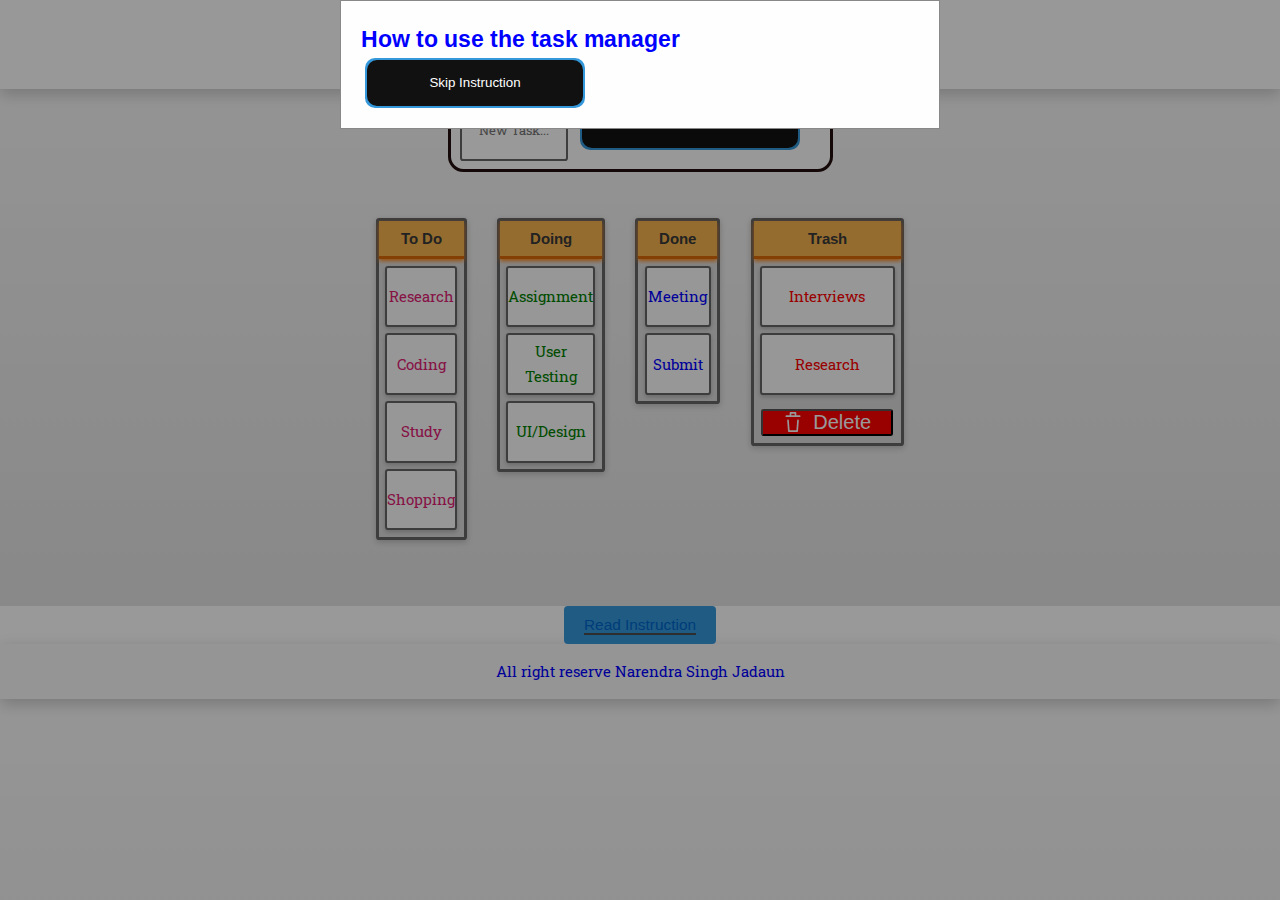
==== index.html @ 549094fb "Add files via upload" ====
<!DOCTYPE html>
<html lang="en">
  <head>
    <title>To-Do List </title>
    <meta charset="UTF-8" />
    <meta name="viewport" content="width=device-width" />
  
    <link rel="stylesheet" href="style.css" />
	<link rel="stylesheet" href="style2.css">
  </head>
 <style>

 </style>
    <body>
    <header>
      <h1>Task Manager</h1>
    </header>
	<div id="alertModal" class="modal">
		<div class="modal-content">
		  <h2 style="color: blue;">How to use the task manager</h2>
		  <!-- <p>Drag and drop for the correct answer</p> -->
		 <img src="ezgif.com-crop.gif" alt="">
			
		  </video>
		  <button id="skipButton" class="glow-on-hover" onclick="skipInstruction()">Skip Instruction</button>
		</div>
	  </div>
	  
    <div class="add-task-container">
      <input type="text" maxlength="12" id="taskText" placeholder="New Task..." onkeydown="if (event.keyCode == 13)
                            document.getElementById('add').click()">
    <button id="add" class="glow-on-hover" onclick="addTask()">Add New Task</button>
    </div>

    <div class="main-container">
      <ul class="columns">

        <li class="column to-do-column">
          <div class="column-header">
            <h4>To Do</h4>
          </div>
          <ul class="task-list" id="to-do">
            <li class="task">
              <p>Research</p>
            </li>
            <li class="task">
              <p>Coding</p>
            </li>
            <li class="task">
              <p>Study</p>
            </li>
            <li class="task">
              <p>Shopping</p>
            </li>
          </ul>
        </li>

        <li class="column doing-column">
          <div class="column-header">
            <h4>Doing</h4>
          </div>
          <ul class="task-list" id="doing">
            <li class="task">
              <p>Assignment</p>
            </li>
            <li class="task">
              <p>User Testing</p>
            </li>
            <li class="task">
              <p>UI/Design</p>
            </li>
          </ul>
        </li>

        <li class="column done-column">
          <div class="column-header">
            <h4>Done</h4>
          </div>
          <ul class="task-list" id="done">
            <li class="task">
              <p>Meeting</p>
            </li>
            <li class="task">
              <p>Submit</p>
            </li>
          </ul>
        </li>

        <li class="column trash-column">
          <div class="column-header">
            <h4>Trash</h4>
          </div>
          <ul class="task-list" id="trash">
            <li class="task">
              <p>Interviews</p>
            </li>
            <li class="task">
              <p>Research</p>
            </li>

          </ul>
          <div class="column-button">
            <button id="delete" class="del-btn" onclick="emptyTrash()">
          
          <!-- <button id="delete" class="del-btn" type="button" aria-label="Delete"> -->
            <svg class="del-btn__icon" viewBox="0 0 48 48" width="48px" height="48px" aria-hidden="true">
              <clipPath id="can-clip">
                <rect class="del-btn__icon-can-fill" x="5" y="24" width="14" height="11" />
              </clipPath>
              <g fill="none" stroke="#fff" stroke-linecap="round" stroke-linejoin="round" stroke-width="2" transform="translate(12,12)">
                <g class="del-btn__icon-lid">
                  <polyline points="9,5 9,1 15,1 15,5" />
                  <polyline points="4,5 20,5" />
                </g>
                <g class="del-btn__icon-can">
                  <g stroke-width="0">
                    <polyline id="can-fill" points="6,10 7,23 17,23 18,10" />
                    <use clip-path="url(#can-clip)" href="#can-fill" fill="#fff" />
                  </g>
                  <polyline points="6,10 7,23 17,23 18,10" />
                </g>
              </g>
            </svg>
            <span class="del-btn__letters" aria-hidden="true" data-anim>
              <span class="del-btn__letter-box">
                <span class="del-btn__letter">D</span>
              </span>
              <span class="del-btn__letter-box">
                <span class="del-btn__letter">e</span>
              </span>
              <span class="del-btn__letter-box">
                <span class="del-btn__letter">l</span>
              </span>
              <span class="del-btn__letter-box">
                <span class="del-btn__letter">e</span>
              </span>
              <span class="del-btn__letter-box">
                <span class="del-btn__letter">t</span>
              </span>
              <span class="del-btn__letter-box">
                <span class="del-btn__letter">e</span>
              </span>
            </span>
          </button>
        </li>

      </ul>
    </div>
<div class="Instructions">
  <button class="inst"> <a href="giphy (3).gif">Read Instruction</a></button>

</div>
    <footer>
      <p style="color: blue;">All right reserve Narendra Singh Jadaun</p>
    </footer>
<script>
  window.addEventListener("DOMContentLoaded",() => {
	const d = new DeleteButton("#delete");
});

class DeleteButton {
	isRunning = false;

	constructor(el) {
		this.el = document.querySelector(el);
		this.init();
	}
	init() {
		this.el?.addEventListener("click",this.delete.bind(this));
		
		const resetTrigger = this.el?.querySelector("[data-anim]");
		resetTrigger?.addEventListener("animationend",this.reset.bind(this));
	}
	delete() {
		this.isRunning = true;
		this.displayState();
	}
	displayState() {
		this.el.disabled = this.isRunning;
		this.el.setAttribute("data-running",this.isRunning);
	}
	reset() {
		this.isRunning = false;
		this.displayState();
	}
}
// Function to show the alert modal
// Function to show the alert modal
function showAlert() {
  var modal = document.getElementById('alertModal');
  if (modal) {
    modal.style.display = 'block';

    // Automatically close the modal after 11 seconds
    setTimeout(function () {
      modal.style.display = 'none';
    }, 11000); // 11 seconds in milliseconds
  } else {
    console.error('Alert modal not found.');
  }
}

// Function to skip the instruction
function skipInstruction() {
  var modal = document.getElementById('alertModal');
  if (modal) {
    modal.style.display = 'none';
  } else {
    console.error('Alert modal not found.');
  }
}

// Call the showAlert function when the page loads
window.addEventListener('DOMContentLoaded', function () {
  showAlert();
});

</script>
    <script src="https://cdnjs.cloudflare.com/ajax/libs/dragula/3.7.2/dragula.js"></script>
    <script src="script.js"></script>
  </body>
</html>
---- style.css ----
/* Import Google Fonts */
@import url("https://fonts.googleapis.com/css?family=Arimo:400,700|Roboto+Slab:400,700");

/* Root-level styles for consistent font size and gradient background */
:root {
  font-size: calc(0.5vw + 1vh);
  background: linear-gradient(to bottom, #fafafa, #e0e0e0); /* Gradient background */
}

/* Reset some default styles with Normalize.css */
* {
  box-sizing: border-box;
  margin: 0;
  padding: 0;
}

/* Body styles with min-width */
body {
  min-width: 420px;
  font-family: "Arimo", sans-serif;
  line-height: 1.6;
  color: #333; /* Text color */
}

/* Heading styles */
h1, h4 {
  font-family: "Arimo", sans-serif;
  line-height: 1.3;
}

/* Header styles */
header h1 {
  font-size: 2.4rem;
  margin: 5px;
  text-shadow: 2px 2px 4px rgba(0, 0, 0, 0.2); /* Text shadow */
  color: #3a3a3a; /* Header text color */
}

/* Span styles */
span {
  font-size: 1.3rem;
}

/* Paragraph styles */
p {
  font-family: "Roboto Slab", serif;
}

/* Link styles */
a, a:link, a:active, a:visited {
  color: #0066cc;
  text-decoration: none;
  border-bottom: #4d4d4d 0.16rem solid;
  transition: color 0.3s, border-bottom 0.3s; /* Transition on hover */
}

a:hover {
  color: #e74c3c; /* Hover color */
  border-bottom: #e74c3c 0.16rem solid; /* Hover border color */
}

/* Header and footer styles */
header, footer {
  width: 100%;
  text-align: center;
  background-color: rgba(255, 255, 255, 0.8); /* Background color with opacity */
  padding: 1rem 0; /* Add padding */
  box-shadow: 0px 5px 15px rgba(0, 0, 0, 0.2); /* Box shadow */
}

/* Add task container styles */
.add-task-container {
  display: flex;
  width: 100%;
  max-width: 25rem; /* Limit container width */
  margin: auto;
  background: rgba(255, 255, 255, 0.9); /* Background color with opacity */
  border: #240e0e 0.2rem solid;
  border-radius: 1rem;
  padding: 0.5rem;
  transition: background-color 0.3s; /* Transition on hover */
}

.add-task-container:hover {
  background: rgba(220, 220, 220, 1); /* Hover background color with opacity */
}

/* Main container styles */
.main-container {
  display: flex;
  justify-content: center;
  align-items: flex-start;
  padding: 2rem 0; /* Add top and bottom padding */
}

/* Columns container styles */
.columns {
  display: flex;
  align-items: flex-start;
  justify-content: space-between; /* Add space between columns */
  flex-wrap: wrap; /* Allow columns to wrap */
}

/* Column styles */
.column {
  flex: 1; /* Equal column width */
  margin: 1rem;
  background: rgba(220, 220, 220, 0.9);
  border: #666 0.2rem solid;
  border-radius: 0.2rem;
  box-shadow: 0px 2px 6px rgba(0, 0, 0, 0.2); /* Add box shadow */
  transition: background-color 0.3s;
}

.column:hover {
  background: rgba(220, 220, 220, 1); /* Hover background color with opacity */
}

/* Column header styles */
.column-header {
  padding: 0.5rem;
  border-bottom: #dc6a07 0.2rem solid;
  background: rgba(255, 170, 43, 0.8);
  box-shadow: 0px 2px 4px rgba(255, 126, 5, 0.913);
}

/* Column header text styles */
.column-header h4 {
  text-align: center;
  color: #3a3a3a; /* Header text color */
}

/* Task list styles */
.task-list {
  min-height: 3rem;
}

/* Unordered list styles */
ul {
  list-style-type: none;
}

/* List item styles */
li {
  list-style-type: none;
}

/* Column button styles */
.column-button {
  text-align: center;
  padding: 0.5rem;
}

/* Button styles */
.button {
  font-family: "Arimo", sans-serif;
  font-weight: 700;
  border: #e21f1f 0.14rem solid;
  border-radius: 0.2rem;
  color: #333; /* Text color */
  padding: 0.6rem 1rem;
  margin-bottom: 0.3rem;
  cursor: pointer;
  transition: background-color 0.3s, transform 0.3s; /* Transition on hover */
}

/* Delete button styles */
.delete-button {
  background-color: #e74c3c;
  margin: 0.1rem auto 0.6rem auto;
}

.delete-button:hover {
  background-color: #c0392b; /* Hover background color */
}

/* Button styles */
.add-button {
  background-color: #f1c40f;
  padding: 0.8rem 2rem; 
  font-size: 1rem; 
  min-height: 2.8rem; 
  width: auto; /* Allow width to adjust based on content */
  margin-top: 0.6rem;
}

/* Responsive styles for the "Add New Task" button */
@media screen and (max-width: 768px) {
  .add-button {
    padding: 0.6rem 1.5rem; 
    font-size: 0.9rem; 
    min-height: 2.4rem; 
  }
}

.add-button:hover {
  background-color: #f7dc6f; /* Hover background color */
}

/* Style for the "Instructions" container */
.Instructions {
  text-align: center; /* Center-align text and button */
  margin-top: 20px; /* Adjust top margin as needed */
}

/* Style for the button */
.inst {
  background-color: #3498db; /* Button background color */
  color: #fff; /* Button text color */
  font-size: 1rem; /* Button font size */
  padding: 10px 20px; /* Button padding (vertical, horizontal) */
  border: none; /* Remove button border */
  border-radius: 4px; /* Rounded corners */
  text-decoration: none; /* Remove underlines from links inside the button */
  cursor: pointer; /* Show pointer cursor on hover */
  transition: background-color 0.3s ease; /* Smooth background color transition */
}

/* Hover effect for the button */
.inst:hover {
  background-color: #2980b9; /* New background color on hover */
}

/* Task styles */
.task {
  display: flex;
  justify-content: center;
  align-items: center;
  list-style-type: none;
  background: rgba(255, 255, 255, 0.9);
  transition: all 0.3s;
  margin: 0.4rem;
  height: 4rem;
  border: #666 0.15rem solid;
  border-radius: 0.2rem;
  cursor: move;
  text-align: center;
  box-shadow: 0px 2px 4px rgba(0, 0, 0, 0.2);
}

/* Task text input styles */
#taskText {
  background: rgba(255, 255, 255, 0.9);
  border: #666 0.15rem solid;
  border-radius: 0.2rem;
  text-align: center;
  font-family: "Roboto Slab", serif;
  height: 4rem;
  width: 7rem;
  margin: auto 0.8rem auto 0.1rem;
}

/* Task paragraph styles */
.task p {
  margin: auto;
}

/* Dragula CSS Release 3.2.0 styles */
.gu-mirror {
  position: fixed !important;
  margin: 0 !important;
  z-index: 9999 !important;
  opacity: 0.8;
  filter: alpha(opacity=80);
}

.gu-hide {
  display: none !important;
}

.gu-unselectable {
  user-select: none !important;
}

.gu-transit {
  opacity: 0.2;
  filter: alpha(opacity=20);
}
/* .main-container:hover {
  background: linear-gradient(to bottom, #00aa66, #0066aa);
} */
#to-do{
  color:rgb(224, 33, 116);
}
#doing{
  color: green;
}
#done{
  color: blue;
}
#trash{
  color: red;
}
.glow-on-hover {
    width: 220px;
    height: 50px;
    border: none;
    outline: none;
    color: #fff;
    background: #111;
    cursor: pointer;
    position: relative;
    z-index: 0;
    border-radius: 10px;
}

.glow-on-hover:before {
    content: '';
    background: linear-gradient(45deg, #ff0000, #ff7300, #fffb00, #48ff00, #00ffd5, #002bff, #7a00ff, #ff00c8, #ff0000);
    position: absolute;
    top: -2px;
    left:-2px;
    background-size: 400%;
    z-index: -1;
    filter: blur(5px);
    width: calc(100% + 4px);
    height: calc(100% + 4px);
    animation: glowing 20s linear infinite;
    opacity: 0;
    transition: opacity .3s ease-in-out;
    border-radius: 10px;
}

.glow-on-hover:active {
    color: #000
}

.glow-on-hover:active:after {
    background: transparent;
}

.glow-on-hover:hover:before {
    opacity: 1;
}

.glow-on-hover:after {
    z-index: -1;
    content: '';
    position: absolute;
    width: 100%;
    height: 100%;
    background: #111;
    left: 0;
    top: 0;
    border-radius: 10px;
}

@keyframes glowing {
    0% { background-position: 0 0; }
    50% { background-position: 400% 0; }
    100% { background-position: 0 0; }
}
/* Alert button styles */
.glow-on-hover {
  transition: 0.3s;
  color: #fff;
  background-color: #3498db;
  border: 2px solid #3498db;
}

.glow-on-hover:hover {
  background-color: #2980b9;
  color: #fff;
  border: 2px solid #2980b9;
}
/* Modal styles */
.modal {
  display: none;
  position: fixed;
  z-index: 1;
  left: 0;
  top: 0;
  width: 100%;
  height: 100%;
  background-color: rgba(0, 0, 0, 0.4);
  overflow: hidden; /* Disable scrolling */
}

/* Modal content styles */
.modal-content {
  background-color: #fefefe;
  margin:  auto;
  padding: 20px;
  border: 1px solid #888;
  width: 80%;
  max-width: 600px;
  position: relative;
  overflow: auto; /* Enable scrolling within modal if content exceeds */
}

/* Close button styles */
.close {
  color: #aaa;
  float: right;
  font-size: 28px;
  font-weight: bold;
}

.close:hover,
.close:focus {
  color: black;
  text-decoration: none;
  cursor: pointer;
}

/* Responsive styles for mobile */
@media only screen and (max-width: 600px) {
  .modal-content {
    width: 90%; /* Adjust width for smaller screens */
    margin: 10% auto; /* Adjust margin for centering on smaller screens */
  }
}
.Instructions{
  background-color: white;
}
---- style2.css ----
.del-btn {
	background-color: red;
	border-radius: 0.2em;
	color: white;
	cursor: pointer;
	display: flex;
	align-items: center;
	margin: auto;
	outline: transparent;
	padding: 0.00em 1.5em;
	-webkit-tap-highlight-color: #ff1111;
	transition: background-color red;
}
.del-btn:not(:disabled):focus-visible,
.del-btn:not(:disabled):hover {
	background-color: red;
}
.del-btn__icon {
	display: block;
	margin: -0.75em 0 -0.75em -0.75em;
	pointer-events: none;
	width: 3em;
	height: 3em;
}
.del-btn__icon-lid {
	transform-origin: 12px 5px;
}
.del-btn__icon-can {
	transform-origin: 12px 18px;
}
.del-btn__letters {
	display: flex;
}
.del-btn__letter,
.del-btn__letter-box {
	display: inline-block;
}
.del-btn[data-running="false"] .del-btn__letters {
	animation: fadeIn 0.3s cubic-bezier(0.77,0,0.18,1) forwards;
}
.del-btn[data-running="true"] .del-btn__icon-lid,
.del-btn[data-running="true"] .del-btn__icon-can,
.del-btn[data-running="true"] .del-btn__icon-can-fill,
.del-btn[data-running="true"] .del-btn__letter,
.del-btn[data-running="true"] .del-btn__letter-box {
	animation: trashLid 2s cubic-bezier(0.77,0,0.18,1) forwards;
}
.del-btn[data-running="true"] .del-btn__icon-can {
	animation-name: trashCan;
}
.del-btn[data-running="true"] .del-btn__icon-can-fill {
	animation-name: trashCanFill;
}
.del-btn[data-running="true"] .del-btn__letter-box {
	animation-name: letterDrop;
	animation-timing-function: cubic-bezier(0.77,0,1,1);
}
.del-btn[data-running="true"] .del-btn__letter-box:nth-child(1) .del-btn__letter {
	animation-name: letter1;
}
.del-btn[data-running="true"] .del-btn__letter-box:nth-child(2),
.del-btn[data-running="true"] .del-btn__letter-box:nth-child(2) .del-btn__letter {
	animation-delay: 0.04s;
}
.del-btn[data-running="true"] .del-btn__letter-box:nth-child(2) .del-btn__letter {
	animation-name: letter2;
}
.del-btn[data-running="true"] .del-btn__letter-box:nth-child(3),
.del-btn[data-running="true"] .del-btn__letter-box:nth-child(3) .del-btn__letter {
	animation-delay: 0.08s;
}
.del-btn[data-running="true"] .del-btn__letter-box:nth-child(3) .del-btn__letter {
	animation-name: letter3;
}
.del-btn[data-running="true"] .del-btn__letter-box:nth-child(4),
.del-btn[data-running="true"] .del-btn__letter-box:nth-child(4) .del-btn__letter {
	animation-delay: 0.12s;
}
.del-btn[data-running="true"] .del-btn__letter-box:nth-child(4) .del-btn__letter {
	animation-name: letter4;
}
.del-btn[data-running="true"] .del-btn__letter-box:nth-child(5),
.del-btn[data-running="true"] .del-btn__letter-box:nth-child(5) .del-btn__letter {
	animation-delay: 0.16s;
}
.del-btn[data-running="true"] .del-btn__letter-box:nth-child(5) .del-btn__letter {
	animation-name: letter5;
}
.del-btn[data-running="true"] .del-btn__letter-box:nth-child(6),
.del-btn[data-running="true"] .del-btn__letter-box:nth-child(6) .del-btn__letter {
	animation-delay: 0.2s;
}
.del-btn[data-running="true"] .del-btn__letter-box:nth-child(6) .del-btn__letter {
	animation-name: letter6;
}

/* Dark theme */
@media (prefers-color-scheme: dark) {
	:root {
		--bg: hsl(var(--hue),90%,10%);
		--fg: hsl(var(--hue),90%,90%);
	}
}

/* Animations */
@keyframes fadeIn {
	from { opacity: 0; }
	to { opacity: 1; }
}
@keyframes trashLid {
	from,
	86%,
	to {
		transform: translate(0,0) rotate(0);
	}
	33.33%,
	46% {
		animation-timing-function: cubic-bezier(0.77,0,1,1);
		transform: translate(-2px,-4px) rotate(-40deg);
	}
	54%,
	70% {
		animation-timing-function: linear;
		transform: translate(0,0) rotate(0);
	}
	62% {
		animation-timing-function: linear;
		transform: translate(0,-2px) rotate(9deg);
	}
	78% {
		animation-timing-function: cubic-bezier(0,0,0.18,1);
		transform: translate(0,-1px) rotate(-6deg);
	}
}
@keyframes trashCan {
	from,
	86%,
	to {
		transform: translate(0,0) rotate(0);
	}
	33.33%,
	46% {
		animation-timing-function: cubic-bezier(0.77,0,1,1);
		transform: translate(-8px,3px) rotate(40deg);
	}
	54%,
	70% {
		animation-timing-function: linear;
		transform: translate(0,0) rotate(0);
	}
	62% {
		animation-timing-function: linear;
		transform: translate(-1px,0) rotate(-4deg);
	}
	78% {
		animation-timing-function: cubic-bezier(0,0,0.18,1);
		transform: translate(0,0) rotate(2deg);
	}
}
@keyframes trashCanFill {
	from,
	25%,
	to {
		y: 24px;
	}
	66.67%,
	83.33% {
		y: 12px;
	}
}
@keyframes letterDrop {
	from,
	33.33% {
		transform: translate(0,0);
	}
	41.67%,
	to {
		transform: translate(0,0.625em);
	}
}
@keyframes letter1 {
	from {
		transform: translate(0,0) rotate(0);
	}
	33.33% {
		transform: translate(0.75em,0) rotate(30deg) scale(1);
	}
	41.67% {
		transform: translate(-2.375em,0) rotate(-135deg) scale(0.75);
	}
	46%,
	to {
		transform: translate(-2.375em,0) rotate(-135deg) scale(0);
	}
}
@keyframes letter2 {
	from {
		transform: translate(0,0) rotate(0);
	}
	33.33% {
		transform: translate(0.75em,0) rotate(30deg) scale(1);
	}
	41.67% {
		transform: translate(-3em,0) rotate(-135deg) scale(0.75);
	}
	46%,
	to {
		transform: translate(-3em,0) rotate(-135deg) scale(0);
	}
}
@keyframes letter3 {
	from {
		transform: translate(0,0) rotate(0);
	}
	33.33% {
		transform: translate(0.75em,0) rotate(30deg) scale(1);
	}
	41.67% {
		transform: translate(-3.375em,0) rotate(-135deg) scale(0.75);
	}
	46%,
	to {
		transform: translate(-3.375em,0) rotate(-135deg) scale(0);
	}
}
@keyframes letter4 {
	from {
		transform: translate(0,0) rotate(0);
	}
	33.33% {
		transform: translate(0.75em,0) rotate(30deg) scale(1);
	}
	41.67% {
		transform: translate(-3.75em,0) rotate(-135deg) scale(0.75);
	}
	46%,
	to {
		transform: translate(-3.75em,0) rotate(-135deg) scale(0);
	}
}
@keyframes letter5 {
	from {
		transform: translate(0,0) rotate(0);
	}
	33.33% {
		transform: translate(0.75em,0) rotate(30deg) scale(1);
	}
	41.67% {
		transform: translate(-4.125em,0) rotate(-135deg) scale(0.75);
	}
	46%,
	to {
		transform: translate(-4.125em,0) rotate(-135deg) scale(0);
	}
}
@keyframes letter6 {
	from {
		transform: translate(0,0) rotate(0);
	}
	33.33% {
		transform: translate(0.75em,0) rotate(30deg) scale(1);
	}
	41.67% {
		transform: translate(-4.75em,0) rotate(-135deg) scale(0.75);
	}
	46%,
	to {
		transform: translate(-4.75em,0) rotate(-135deg) scale(0);
	}
}
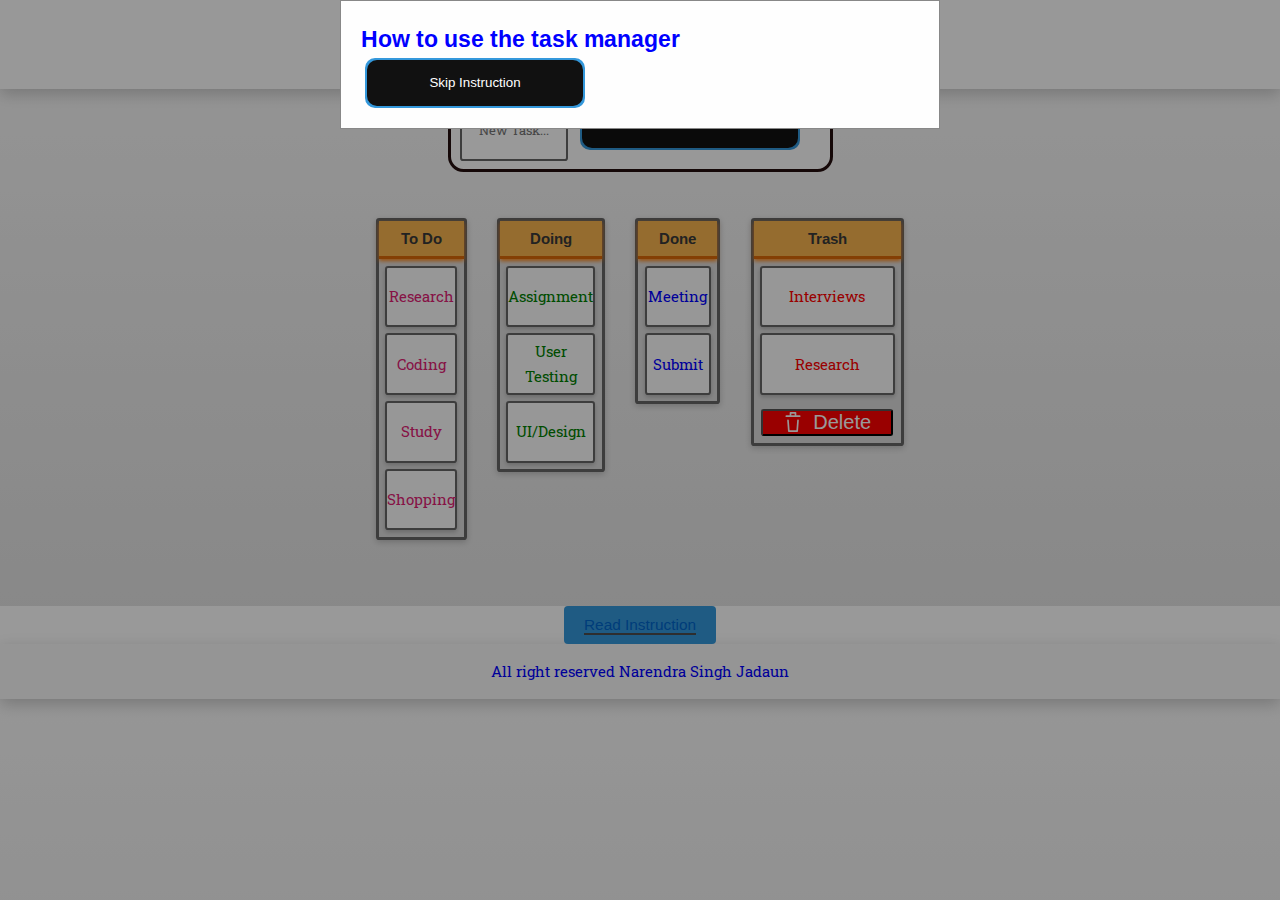
==== commit ea37010e: "Update index.html" ====
--- a/index.html
+++ b/index.html
@@ -13,7 +13,7 @@
  </style>
     <body>
     <header>
-      <h1>Task Manager</h1>
+      <h1>To-Do List</h1>
     </header>
 	<div id="alertModal" class="modal">
 		<div class="modal-content">
@@ -151,7 +151,7 @@
 
 </div>
     <footer>
-      <p style="color: blue;">All right reserve Narendra Singh Jadaun</p>
+      <p style="color: blue;">All right reserved Narendra Singh Jadaun</p>
     </footer>
 <script>
   window.addEventListener("DOMContentLoaded",() => {
@@ -219,4 +219,4 @@
     <script src="https://cdnjs.cloudflare.com/ajax/libs/dragula/3.7.2/dragula.js"></script>
     <script src="script.js"></script>
   </body>
-</html>+</html>
